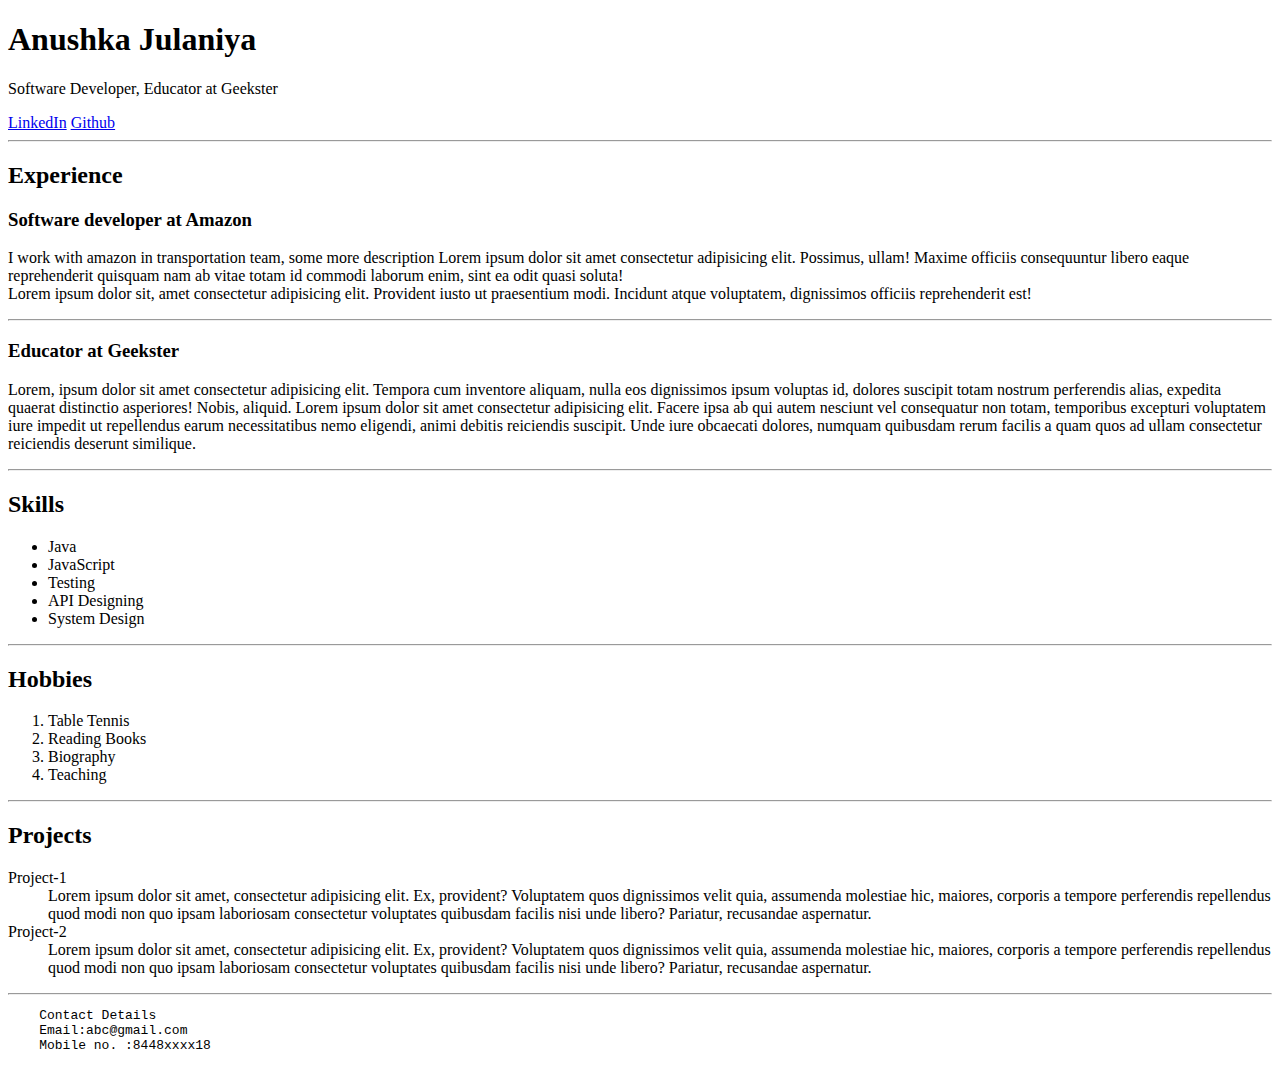
==== Resume.html @ 8e70d083 "first commit" ====
<!DOCTYPE html>
<html lang="en">
<head>
    <meta charset="UTF-8">
    <meta name="viewport" content="width=device-width, initial-scale=1.0">
    <title>Resume</title>
    <link rel="icon" href="https://cdn4.iconfinder.com/data/icons/new-google-logo-2015/400/new-google-favicon-512.png">
</head>
<body>
    <h1>Anushka Julaniya</h1>
    <p>Software Developer, Educator at Geekster</p>
    <a href="https://www.linkedin.com/in/anushka-julaniya-301a53256" target="_blank">LinkedIn</a>
    <a href="https://github.com/AnushkaJulaniya?tab=repositories" target="_blank">Github</a>
    <hr/>
    <h2>Experience</h2>
    <h3>Software developer at Amazon</h3>
    <p>I work with amazon in transportation team, some more description Lorem ipsum dolor sit amet consectetur adipisicing elit. Possimus, ullam! Maxime officiis consequuntur libero eaque reprehenderit quisquam nam ab vitae totam id commodi laborum enim, sint ea odit quasi soluta!
        <br/>
    Lorem ipsum dolor sit, amet consectetur adipisicing elit. Provident iusto ut praesentium modi. Incidunt atque voluptatem, dignissimos officiis reprehenderit est!</p>
    <hr/>
    <h3>Educator at Geekster</h3>
    <p>Lorem, ipsum dolor sit amet consectetur adipisicing elit. Tempora cum inventore aliquam, nulla eos dignissimos ipsum voluptas id, dolores suscipit totam nostrum perferendis alias, expedita quaerat distinctio asperiores! Nobis, aliquid. Lorem ipsum dolor sit amet consectetur adipisicing elit. Facere ipsa ab qui autem nesciunt vel consequatur non totam, temporibus excepturi voluptatem iure impedit ut repellendus earum necessitatibus nemo eligendi, animi debitis reiciendis suscipit. Unde iure obcaecati dolores, numquam quibusdam rerum facilis a quam quos ad ullam consectetur reiciendis deserunt similique.</p>
    <hr/>
    <h2>Skills</h2>
    <ul>
        <li>Java</li>
        <li>JavaScript</li>
        <li>Testing</li>
        <li>API Designing</li>
        <li>System Design</li>
    </ul>
    <hr/>
    <h2>Hobbies</h2>
    <ol>
        <li>Table Tennis</li>
        <li>Reading Books</li>
        <li>Biography</li>
        <li>Teaching</li>
    </ol>
    <hr/>

<h2>Projects</h2>
<dl>
    <dt>Project-1</dt>
    <dd>Lorem ipsum dolor sit amet, consectetur adipisicing elit. Ex, provident? Voluptatem quos dignissimos velit quia, assumenda molestiae hic, maiores, corporis a tempore perferendis repellendus quod modi non quo ipsam laboriosam consectetur voluptates quibusdam facilis nisi unde libero? Pariatur, recusandae aspernatur. </dd>

    <dt>Project-2</dt>
    <dd>Lorem ipsum dolor sit amet, consectetur adipisicing elit. Ex, provident? Voluptatem quos dignissimos velit quia, assumenda molestiae hic, maiores, corporis a tempore perferendis repellendus quod modi non quo ipsam laboriosam consectetur voluptates quibusdam facilis nisi unde libero? Pariatur, recusandae aspernatur. </dd>

</dl>

<hr/>
<pre>
    Contact Details
    Email:abc@gmail.com
    Mobile no. :8448xxxx18

</pre>
</body>
</html>
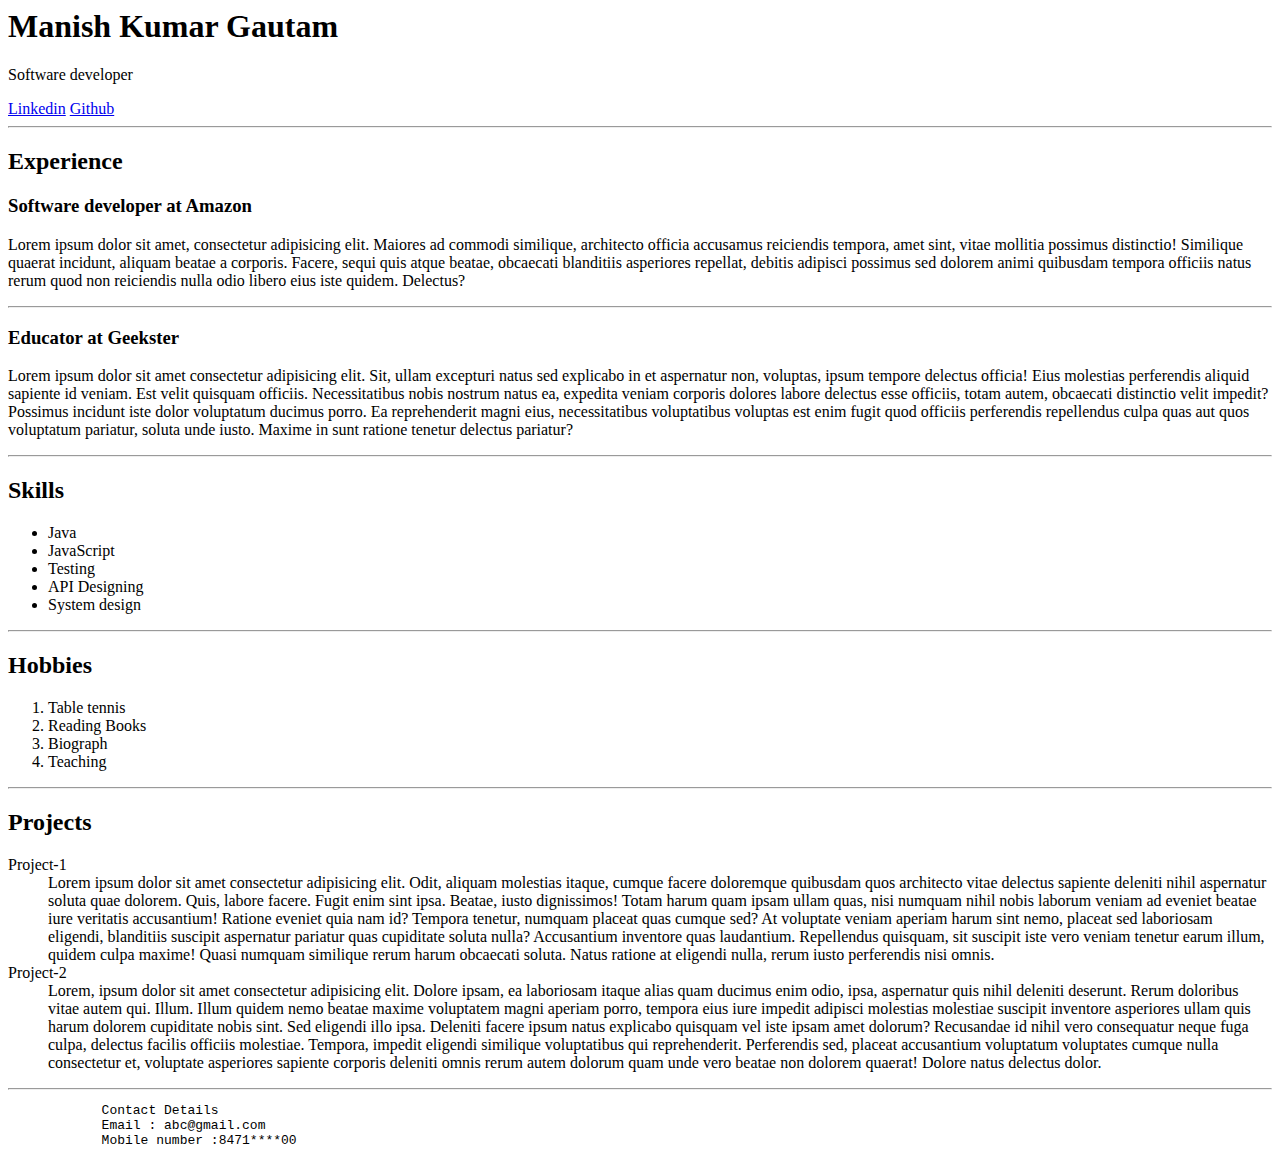
==== commit 519c3bb9: "updated" ====
--- a/Resume.html
+++ b/Resume.html
@@ -1,60 +1,65 @@
-<!DOCTYPE html>
-<html lang="en">
-<head>
-    <meta charset="UTF-8">
-    <meta name="viewport" content="width=device-width, initial-scale=1.0">
-    <title>Resume</title>
-    <link rel="icon" href="https://cdn4.iconfinder.com/data/icons/new-google-logo-2015/400/new-google-favicon-512.png">
-</head>
-<body>
-    <h1>Anushka Julaniya</h1>
-    <p>Software Developer, Educator at Geekster</p>
-    <a href="https://www.linkedin.com/in/anushka-julaniya-301a53256" target="_blank">LinkedIn</a>
-    <a href="https://github.com/AnushkaJulaniya?tab=repositories" target="_blank">Github</a>
-    <hr/>
-    <h2>Experience</h2>
-    <h3>Software developer at Amazon</h3>
-    <p>I work with amazon in transportation team, some more description Lorem ipsum dolor sit amet consectetur adipisicing elit. Possimus, ullam! Maxime officiis consequuntur libero eaque reprehenderit quisquam nam ab vitae totam id commodi laborum enim, sint ea odit quasi soluta!
-        <br/>
-    Lorem ipsum dolor sit, amet consectetur adipisicing elit. Provident iusto ut praesentium modi. Incidunt atque voluptatem, dignissimos officiis reprehenderit est!</p>
-    <hr/>
-    <h3>Educator at Geekster</h3>
-    <p>Lorem, ipsum dolor sit amet consectetur adipisicing elit. Tempora cum inventore aliquam, nulla eos dignissimos ipsum voluptas id, dolores suscipit totam nostrum perferendis alias, expedita quaerat distinctio asperiores! Nobis, aliquid. Lorem ipsum dolor sit amet consectetur adipisicing elit. Facere ipsa ab qui autem nesciunt vel consequatur non totam, temporibus excepturi voluptatem iure impedit ut repellendus earum necessitatibus nemo eligendi, animi debitis reiciendis suscipit. Unde iure obcaecati dolores, numquam quibusdam rerum facilis a quam quos ad ullam consectetur reiciendis deserunt similique.</p>
-    <hr/>
-    <h2>Skills</h2>
-    <ul>
-        <li>Java</li>
-        <li>JavaScript</li>
-        <li>Testing</li>
-        <li>API Designing</li>
-        <li>System Design</li>
-    </ul>
-    <hr/>
-    <h2>Hobbies</h2>
-    <ol>
-        <li>Table Tennis</li>
-        <li>Reading Books</li>
-        <li>Biography</li>
-        <li>Teaching</li>
-    </ol>
-    <hr/>
+<html>
+    <head>
+        <title>My resume</title>
+    </head>
+    <body>
+        <h1>Manish Kumar Gautam</h1>
+        <P>Software developer</P>
+        <a href="https://www.linkedin.com/feed/"
+        target="_blank"
+        >Linkedin</a>
+        <a href="https://github.com/mkg668777"
+        target="_blank"
+        >Github</a>
+        <hr>
+        <h2>Experience</h2>
+        <h3>Software developer at Amazon</h3>
+        <p>Lorem ipsum dolor sit amet, consectetur adipisicing elit. Maiores ad commodi similique, architecto officia accusamus reiciendis tempora, amet sint, vitae mollitia possimus distinctio! Similique quaerat incidunt, aliquam beatae a corporis.
+        Facere, sequi quis atque beatae, obcaecati blanditiis asperiores repellat, debitis adipisci possimus sed dolorem animi quibusdam tempora officiis natus rerum quod non reiciendis nulla odio libero eius iste quidem. Delectus?</p>
+        <hr>
+        <h3>Educator at Geekster</h3>
+        <p>Lorem ipsum dolor sit amet consectetur adipisicing elit. Sit, ullam excepturi natus sed explicabo in et aspernatur non, voluptas, ipsum tempore delectus officia! Eius molestias perferendis aliquid sapiente id veniam.
+        Est velit quisquam officiis. Necessitatibus nobis nostrum natus ea, expedita veniam corporis dolores labore delectus esse officiis, totam autem, obcaecati distinctio velit impedit? Possimus incidunt iste dolor voluptatum ducimus porro.
+        Ea reprehenderit magni eius, necessitatibus voluptatibus voluptas est enim fugit quod officiis perferendis repellendus culpa quas aut quos voluptatum pariatur, soluta unde iusto. Maxime in sunt ratione tenetur delectus pariatur?</p>
+        <hr>
+        <h2>Skills</h2>
+        <ul>
+            <li>Java</li>
+            <li>JavaScript</li>
+            <li>Testing</li>
+            <li>API Designing</li>
+            <li>System design</li>
+        </ul>
+        <hr>
+        <h2>Hobbies</h2>
+        <ol>
+            <li>Table tennis</li>
+            <li>Reading Books</li>
+            <li>Biograph</li>
+            <li>Teaching</li>
+        </ol>
+        <hr>
+        <h2>Projects</h2>
+        <dl>
+            <dt>Project-1</dt>
+            <dd>Lorem ipsum dolor sit amet consectetur adipisicing elit. Odit, aliquam molestias itaque, cumque facere doloremque quibusdam quos architecto vitae delectus sapiente deleniti nihil aspernatur soluta quae dolorem. Quis, labore facere.
+            Fugit enim sint ipsa. Beatae, iusto dignissimos! Totam harum quam ipsam ullam quas, nisi numquam nihil nobis laborum veniam ad eveniet beatae iure veritatis accusantium! Ratione eveniet quia nam id?
+            Tempora tenetur, numquam placeat quas cumque sed? At voluptate veniam aperiam harum sint nemo, placeat sed laboriosam eligendi, blanditiis suscipit aspernatur pariatur quas cupiditate soluta nulla? Accusantium inventore quas laudantium.
+            Repellendus quisquam, sit suscipit iste vero veniam tenetur earum illum, quidem culpa maxime! Quasi numquam similique rerum harum obcaecati soluta. Natus ratione at eligendi nulla, rerum iusto perferendis nisi omnis.</dd>
+            <dl>Project-2</dl>
+            <dd>Lorem, ipsum dolor sit amet consectetur adipisicing elit. Dolore ipsam, ea laboriosam itaque alias quam ducimus enim odio, ipsa, aspernatur quis nihil deleniti deserunt. Rerum doloribus vitae autem qui. Illum.
+            Illum quidem nemo beatae maxime voluptatem magni aperiam porro, tempora eius iure impedit adipisci molestias molestiae suscipit inventore asperiores ullam quis harum dolorem cupiditate nobis sint. Sed eligendi illo ipsa.
+            Deleniti facere ipsum natus explicabo quisquam vel iste ipsam amet dolorum? Recusandae id nihil vero consequatur neque fuga culpa, delectus facilis officiis molestiae. Tempora, impedit eligendi similique voluptatibus qui reprehenderit.
+            Perferendis sed, placeat accusantium voluptatum voluptates cumque nulla consectetur et, voluptate asperiores sapiente corporis deleniti omnis rerum autem dolorum quam unde vero beatae non dolorem quaerat! Dolore natus delectus dolor.</dd>
+        </dl>
+        <hr>
+        <pre>
+            Contact Details 
+            Email : abc@gmail.com
+            Mobile number :8471****00 
+        </pre>
 
-<h2>Projects</h2>
-<dl>
-    <dt>Project-1</dt>
-    <dd>Lorem ipsum dolor sit amet, consectetur adipisicing elit. Ex, provident? Voluptatem quos dignissimos velit quia, assumenda molestiae hic, maiores, corporis a tempore perferendis repellendus quod modi non quo ipsam laboriosam consectetur voluptates quibusdam facilis nisi unde libero? Pariatur, recusandae aspernatur. </dd>
+        
 
-    <dt>Project-2</dt>
-    <dd>Lorem ipsum dolor sit amet, consectetur adipisicing elit. Ex, provident? Voluptatem quos dignissimos velit quia, assumenda molestiae hic, maiores, corporis a tempore perferendis repellendus quod modi non quo ipsam laboriosam consectetur voluptates quibusdam facilis nisi unde libero? Pariatur, recusandae aspernatur. </dd>
-
-</dl>
-
-<hr/>
-<pre>
-    Contact Details
-    Email:abc@gmail.com
-    Mobile no. :8448xxxx18
-
-</pre>
-</body>
+    </body>
 </html>